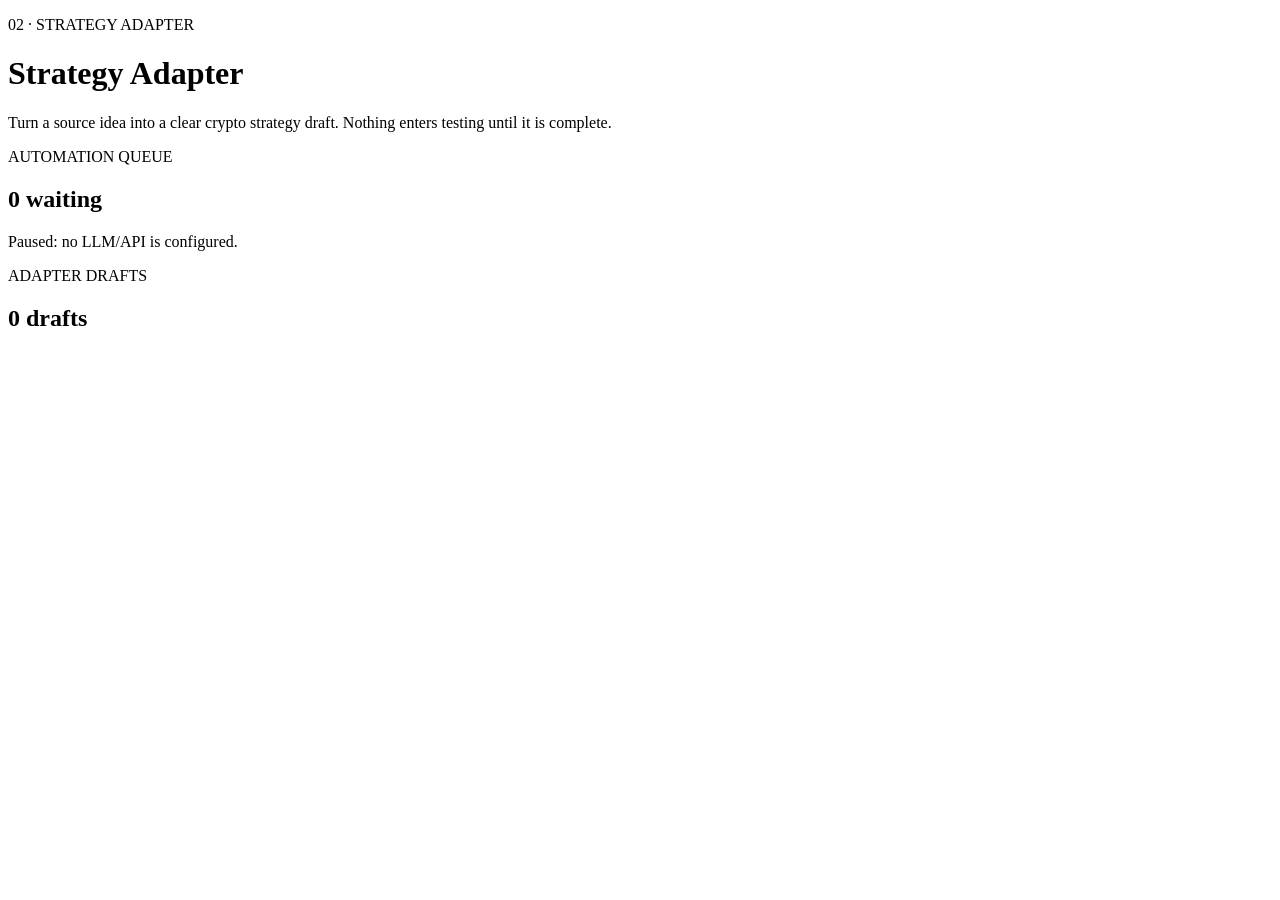
==== ui/static/adapter.html @ 508bbc9b "Add strategy adapter queue and pages" ====
<!doctype html>
<html lang="en"><head><meta charset="utf-8"><meta name="viewport" content="width=device-width, initial-scale=1"><title>Strategy Adapter</title><link rel="stylesheet" href="/styles.css"></head>
<body><main><header><p class="eyebrow">02 · STRATEGY ADAPTER</p><h1>Strategy Adapter</h1><p>Turn a source idea into a clear crypto strategy draft. Nothing enters testing until it is complete.</p></header><section id="engine-nav" class="engine-grid" aria-label="Engine navigation"></section>
<section class="panel"><div class="section-heading"><div><p class="label">AUTOMATION QUEUE</p><h2 id="queue-count">0 waiting</h2></div><p class="small">Paused: no LLM/API is configured.</p></div><div id="queue" class="cards"></div></section><section class="panel"><div class="section-heading"><div><p class="label">ADAPTER DRAFTS</p><h2 id="count">0 drafts</h2></div></div><div id="drafts" class="cards"></div></section>
</main><script src="/nav.js"></script><script src="/adapter.js"></script></body></html>
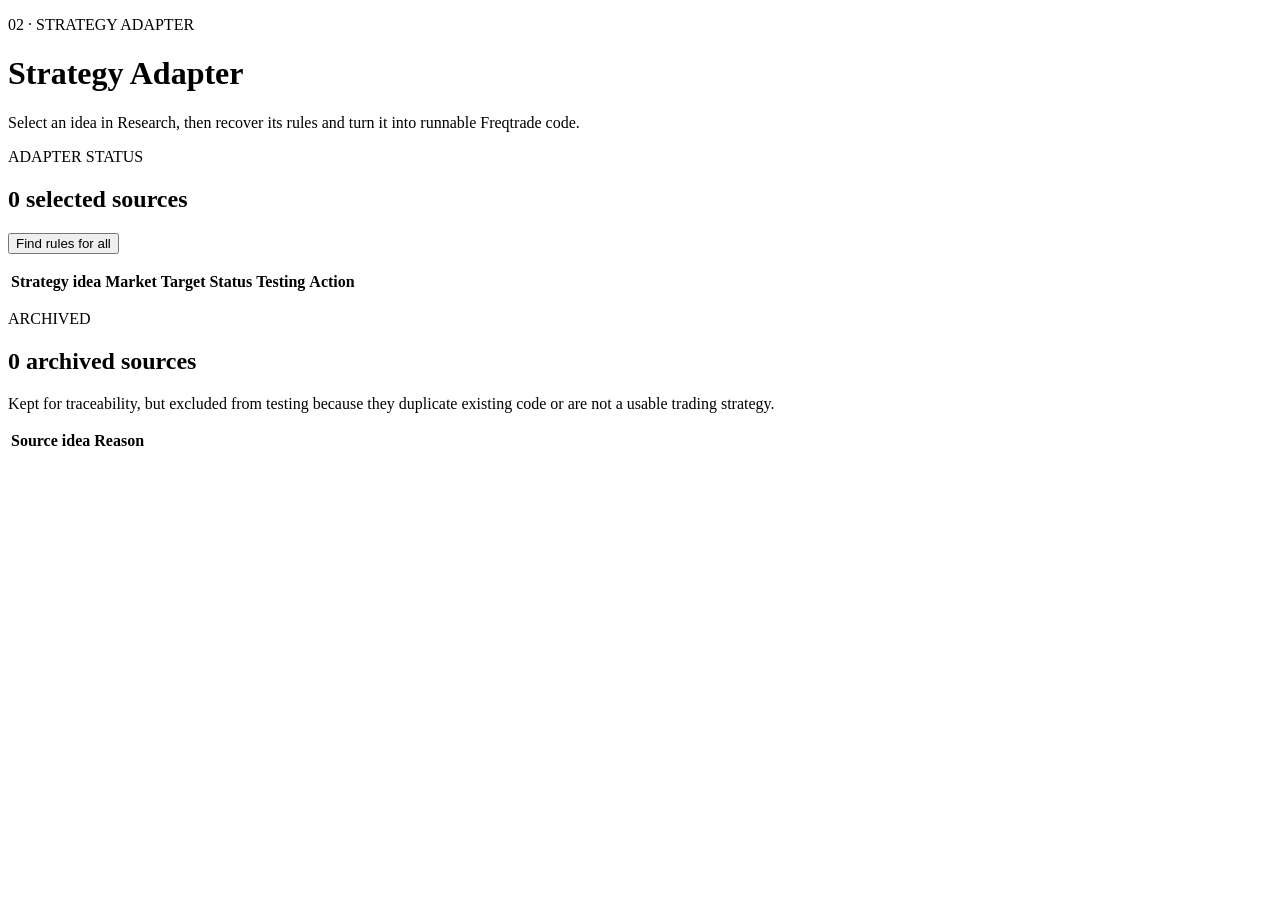
==== commit 220eb74e: "Build multi-timeframe testing pipeline" ====
--- a/ui/static/adapter.html
+++ b/ui/static/adapter.html
@@ -1,5 +1 @@
-<!doctype html>
-<html lang="en"><head><meta charset="utf-8"><meta name="viewport" content="width=device-width, initial-scale=1"><title>Strategy Adapter</title><link rel="stylesheet" href="/styles.css"></head>
-<body><main><header><p class="eyebrow">02 · STRATEGY ADAPTER</p><h1>Strategy Adapter</h1><p>Turn a source idea into a clear crypto strategy draft. Nothing enters testing until it is complete.</p></header><section id="engine-nav" class="engine-grid" aria-label="Engine navigation"></section>
-<section class="panel"><div class="section-heading"><div><p class="label">AUTOMATION QUEUE</p><h2 id="queue-count">0 waiting</h2></div><p class="small">Paused: no LLM/API is configured.</p></div><div id="queue" class="cards"></div></section><section class="panel"><div class="section-heading"><div><p class="label">ADAPTER DRAFTS</p><h2 id="count">0 drafts</h2></div></div><div id="drafts" class="cards"></div></section>
-</main><script src="/nav.js"></script><script src="/adapter.js"></script></body></html>
+<!doctype html><html lang="en"><head><meta charset="utf-8"><meta name="viewport" content="width=device-width, initial-scale=1"><title>Strategy Adapter</title><link rel="stylesheet" href="/styles.css"></head><body><main><header><p class="eyebrow">02 · STRATEGY ADAPTER</p><h1>Strategy Adapter</h1><p>Select an idea in Research, then recover its rules and turn it into runnable Freqtrade code.</p></header><section id="engine-nav" class="engine-grid" aria-label="Engine navigation"></section><section class="panel"><div class="section-heading"><div><p class="label">ADAPTER STATUS</p><h2 id="count">0 selected sources</h2></div><button id="find-all">Find rules for all</button></div><p id="message" class="message"></p><div class="table-wrap"><table><thead><tr><th>Strategy idea</th><th>Market</th><th>Target</th><th>Status</th><th>Testing</th><th>Action</th></tr></thead><tbody id="adapters"></tbody></table></div></section><section class="panel"><p class="label">ARCHIVED</p><h2 id="archived-count">0 archived sources</h2><p class="small">Kept for traceability, but excluded from testing because they duplicate existing code or are not a usable trading strategy.</p><div class="table-wrap"><table><thead><tr><th>Source idea</th><th>Reason</th></tr></thead><tbody id="archived"></tbody></table></div></section></main><script src="/nav.js"></script><script src="/adapter.js"></script></body></html>
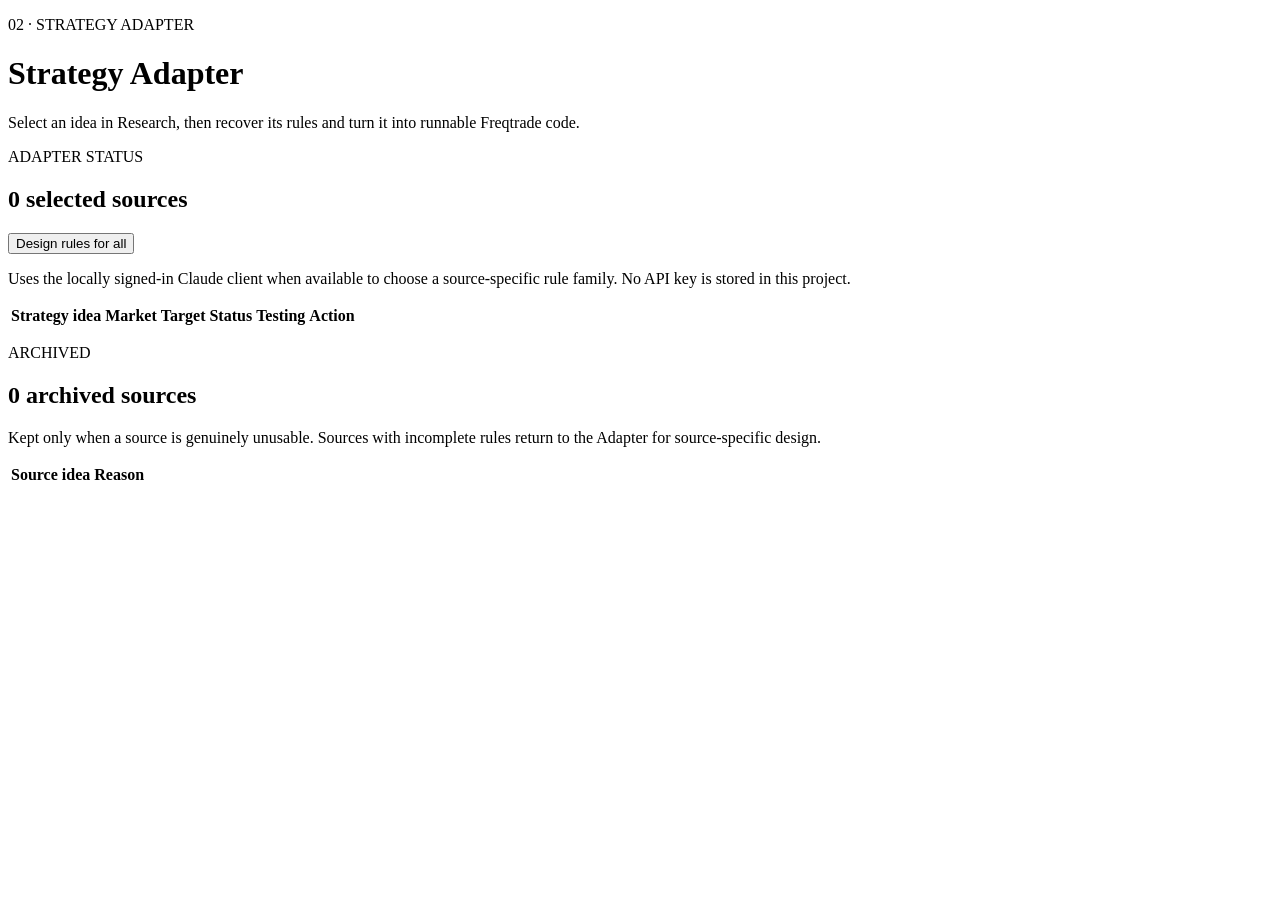
==== commit 6c454728: "Automate source adaptation and portable testing history" ====
--- a/ui/static/adapter.html
+++ b/ui/static/adapter.html
@@ -1 +1 @@
-<!doctype html><html lang="en"><head><meta charset="utf-8"><meta name="viewport" content="width=device-width, initial-scale=1"><title>Strategy Adapter</title><link rel="stylesheet" href="/styles.css"></head><body><main><header><p class="eyebrow">02 · STRATEGY ADAPTER</p><h1>Strategy Adapter</h1><p>Select an idea in Research, then recover its rules and turn it into runnable Freqtrade code.</p></header><section id="engine-nav" class="engine-grid" aria-label="Engine navigation"></section><section class="panel"><div class="section-heading"><div><p class="label">ADAPTER STATUS</p><h2 id="count">0 selected sources</h2></div><button id="find-all">Find rules for all</button></div><p id="message" class="message"></p><div class="table-wrap"><table><thead><tr><th>Strategy idea</th><th>Market</th><th>Target</th><th>Status</th><th>Testing</th><th>Action</th></tr></thead><tbody id="adapters"></tbody></table></div></section><section class="panel"><p class="label">ARCHIVED</p><h2 id="archived-count">0 archived sources</h2><p class="small">Kept for traceability, but excluded from testing because they duplicate existing code or are not a usable trading strategy.</p><div class="table-wrap"><table><thead><tr><th>Source idea</th><th>Reason</th></tr></thead><tbody id="archived"></tbody></table></div></section></main><script src="/nav.js"></script><script src="/adapter.js"></script></body></html>
+<!doctype html><html lang="en"><head><meta charset="utf-8"><meta name="viewport" content="width=device-width, initial-scale=1"><title>Strategy Adapter</title><link rel="stylesheet" href="/styles.css"></head><body><main><header><p class="eyebrow">02 · STRATEGY ADAPTER</p><h1>Strategy Adapter</h1><p>Select an idea in Research, then recover its rules and turn it into runnable Freqtrade code.</p></header><section id="engine-nav" class="engine-grid" aria-label="Engine navigation"></section><section class="panel"><div class="section-heading"><div><p class="label">ADAPTER STATUS</p><h2 id="count">0 selected sources</h2></div><button id="find-all">Design rules for all</button></div><p class="small">Uses the locally signed-in Claude client when available to choose a source-specific rule family. No API key is stored in this project.</p><p id="message" class="message"></p><div class="table-wrap"><table><thead><tr><th>Strategy idea</th><th>Market</th><th>Target</th><th>Status</th><th>Testing</th><th>Action</th></tr></thead><tbody id="adapters"></tbody></table></div></section><section class="panel"><p class="label">ARCHIVED</p><h2 id="archived-count">0 archived sources</h2><p class="small">Kept only when a source is genuinely unusable. Sources with incomplete rules return to the Adapter for source-specific design.</p><div class="table-wrap"><table><thead><tr><th>Source idea</th><th>Reason</th></tr></thead><tbody id="archived"></tbody></table></div></section></main><script src="/nav.js"></script><script src="/adapter.js"></script></body></html>
